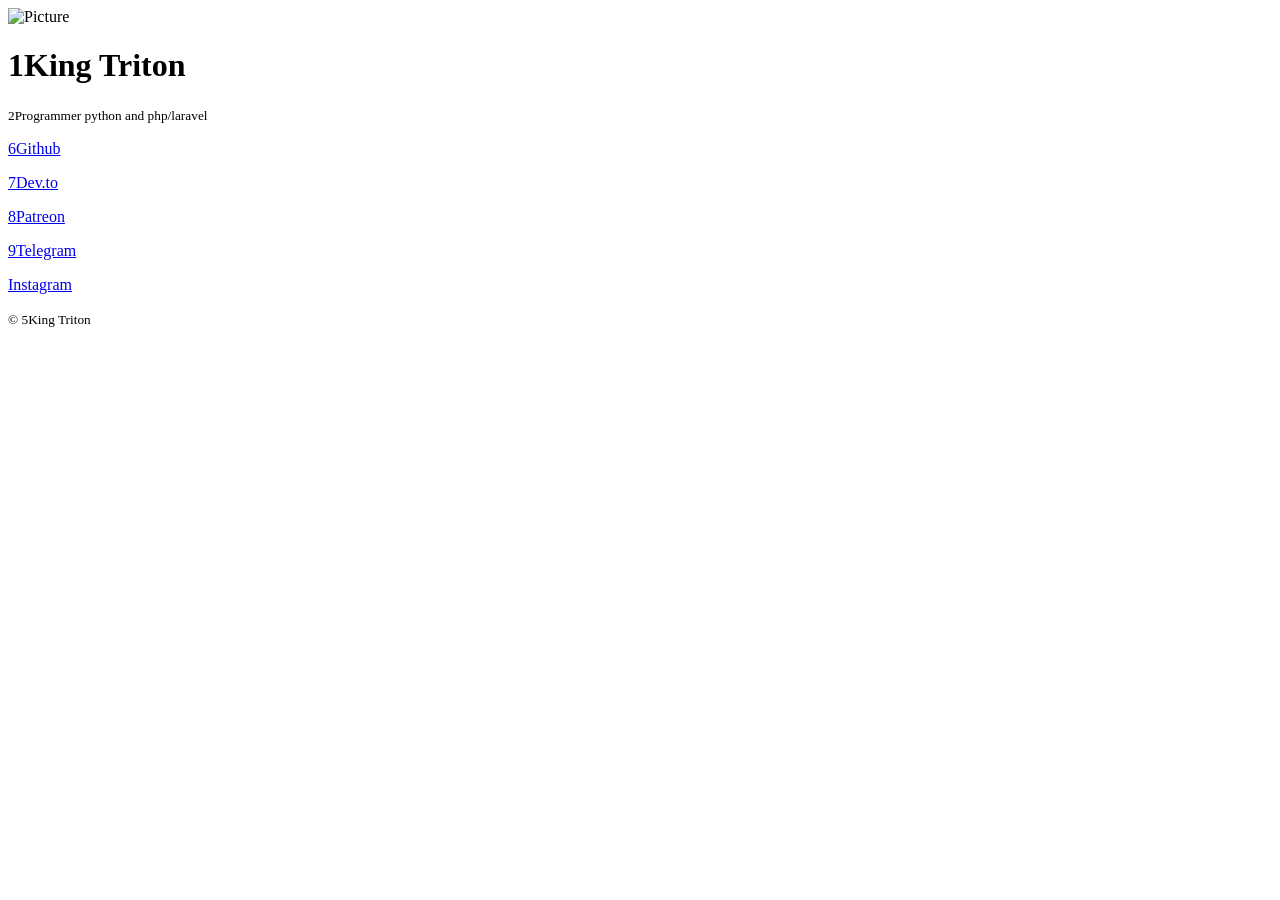
==== docs/index.html @ 6605b204 "Update generated site" ====
<!DOCTYPE html>
<html lang="en">
<head>
    <meta charset="UTF-8">
    <meta name="viewport" content="width=device-width, initial-scale=1.0">
    <meta name="description" content="3Programmer python and php/laravel">
    <title>4King Triton</title>
    <meta name="author" content="5King Triton">
    <link rel="canonical" href="https://king-tri-ton.github.io/pythonpagelink/">
    <link rel="icon" type="image/x-icon" href="assets/icons/favicon.ico">
    <link rel="stylesheet" href="assets/css/styles.css">
    <meta property="og:title" content="4King Triton">
    <meta property="og:site_name" content="4King Triton">
    <meta property="og:description" content="3Programmer python and php/laravel">
    <meta property="og:locale" content="en">
    <meta name="twitter:title" content="4King Triton">
    <meta name="twitter:description" content="3Programmer python and php/laravel">
</head>
<body>
    <header>
        <img src="assets/img/picture.jpg" alt="Picture" class="avatar">
        <h1>1King Triton</h1>
        <small class="bio">2Programmer python and php/laravel</small>
    </header>
    <main>
        <section class="links">
            
            <a class="link-item" href="https://github.com/king-tri-ton" target="_blank" rel="noopener noreferrer">
                <p>6Github</p>
            </a>
            
            <a class="link-item" href="https://dev.to/king_triton" target="_blank" rel="noopener noreferrer">
                <p>7Dev.to</p>
            </a>
            
            <a class="link-item" href="https://www.patreon.com/king_triton" target="_blank" rel="noopener noreferrer">
                <p>8Patreon</p>
            </a>
            
            <a class="link-item" href="https://t.me/king_triton" target="_blank" rel="noopener noreferrer">
                <p>9Telegram</p>
            </a>
            
            <a class="link-item" href="https://www.instagram.com/king_tri_ton" target="_blank" rel="noopener noreferrer">
                <p>Instagram</p>
            </a>
            
        </section>
    </main>
    <footer>
        <small>&copy; <span class="year"></span> 5King Triton</small>
    </footer>
    <script src="assets/js/script.js"></script>
</body>
</html>
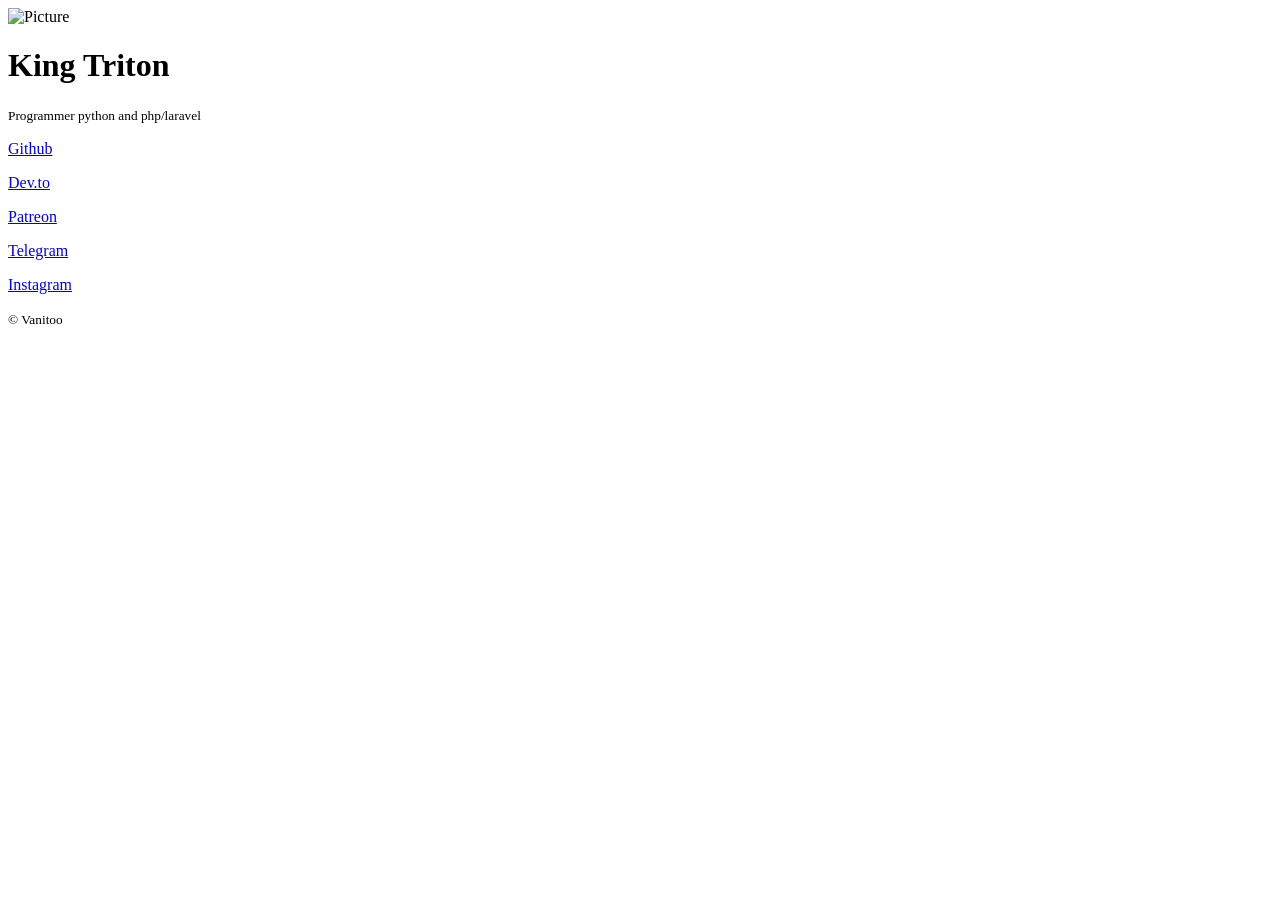
==== commit 3827c8d5: "fix" ====
--- a/docs/index.html
+++ b/docs/index.html
@@ -3,42 +3,42 @@
 <head>
     <meta charset="UTF-8">
     <meta name="viewport" content="width=device-width, initial-scale=1.0">
-    <meta name="description" content="3Programmer python and php/laravel">
-    <title>4King Triton</title>
-    <meta name="author" content="5King Triton">
-    <link rel="canonical" href="https://king-tri-ton.github.io/pythonpagelink/">
+    <meta name="description" content="Programmer python and php/laravel">
+    <title>King Triton</title>
+    <meta name="author" content="King Triton">
+    <link rel="canonical" href="https://king-tri-ton.github.io">
     <link rel="icon" type="image/x-icon" href="assets/icons/favicon.ico">
     <link rel="stylesheet" href="assets/css/styles.css">
-    <meta property="og:title" content="4King Triton">
-    <meta property="og:site_name" content="4King Triton">
-    <meta property="og:description" content="3Programmer python and php/laravel">
+    <meta property="og:title" content="King Triton">
+    <meta property="og:site_name" content="King Triton">
+    <meta property="og:description" content="Programmer python and php/laravel">
     <meta property="og:locale" content="en">
-    <meta name="twitter:title" content="4King Triton">
-    <meta name="twitter:description" content="3Programmer python and php/laravel">
+    <meta name="twitter:title" content="King Triton">
+    <meta name="twitter:description" content="Programmer python and php/laravel">
 </head>
 <body>
     <header>
         <img src="assets/img/picture.jpg" alt="Picture" class="avatar">
-        <h1>1King Triton</h1>
-        <small class="bio">2Programmer python and php/laravel</small>
+        <h1>King Triton</h1>
+        <small class="bio">Programmer python and php/laravel</small>
     </header>
     <main>
         <section class="links">
             
             <a class="link-item" href="https://github.com/king-tri-ton" target="_blank" rel="noopener noreferrer">
-                <p>6Github</p>
+                <p>Github</p>
             </a>
             
             <a class="link-item" href="https://dev.to/king_triton" target="_blank" rel="noopener noreferrer">
-                <p>7Dev.to</p>
+                <p>Dev.to</p>
             </a>
             
             <a class="link-item" href="https://www.patreon.com/king_triton" target="_blank" rel="noopener noreferrer">
-                <p>8Patreon</p>
+                <p>Patreon</p>
             </a>
             
             <a class="link-item" href="https://t.me/king_triton" target="_blank" rel="noopener noreferrer">
-                <p>9Telegram</p>
+                <p>Telegram</p>
             </a>
             
             <a class="link-item" href="https://www.instagram.com/king_tri_ton" target="_blank" rel="noopener noreferrer">
@@ -48,7 +48,7 @@
         </section>
     </main>
     <footer>
-        <small>&copy; <span class="year"></span> 5King Triton</small>
+        <small>&copy; <span class="year"></span> Vanitoo </small>
     </footer>
     <script src="assets/js/script.js"></script>
 </body>
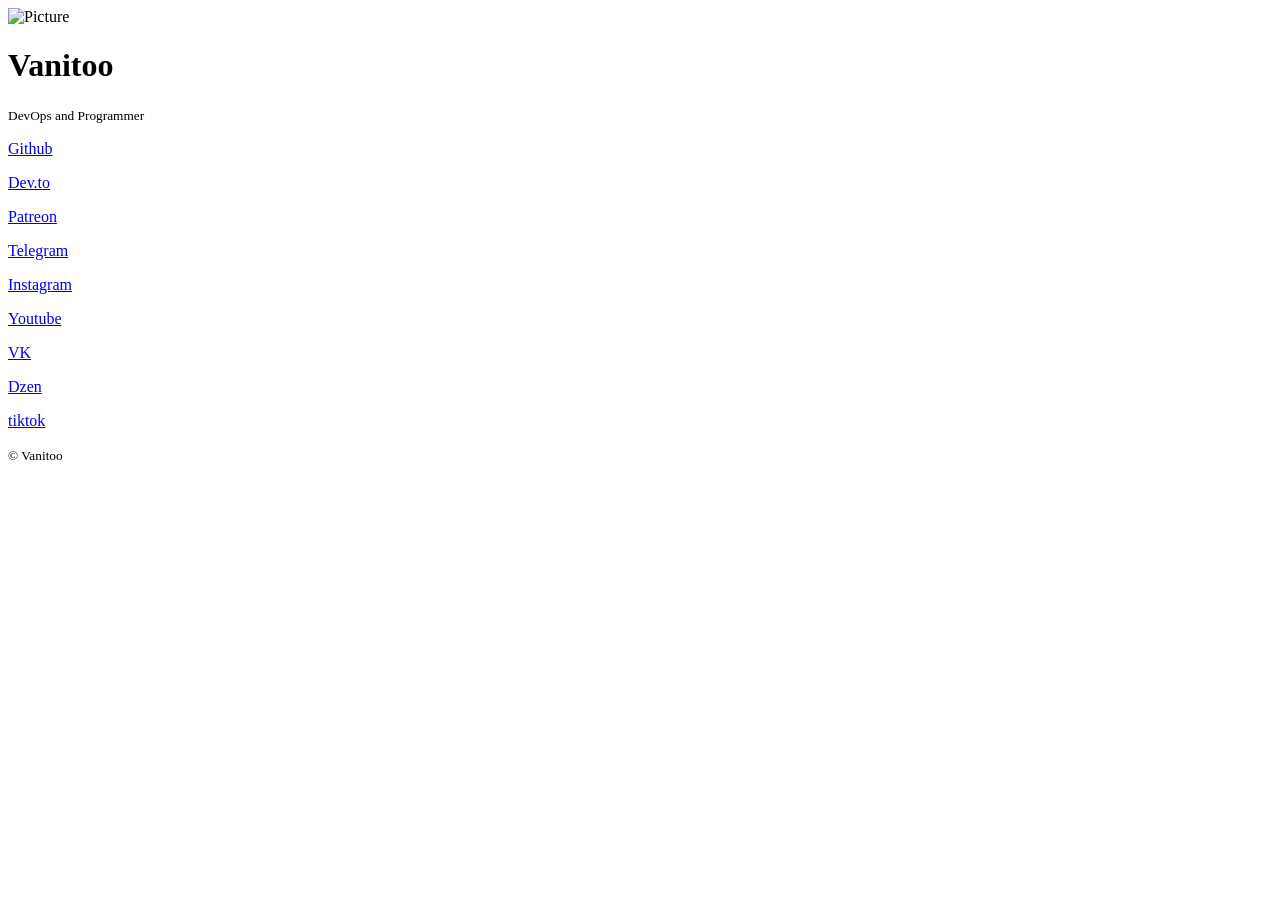
==== commit 44d324e6: "Update generated site" ====
--- a/docs/index.html
+++ b/docs/index.html
@@ -3,52 +3,68 @@
 <head>
     <meta charset="UTF-8">
     <meta name="viewport" content="width=device-width, initial-scale=1.0">
-    <meta name="description" content="Programmer python and php/laravel">
-    <title>King Triton</title>
-    <meta name="author" content="King Triton">
-    <link rel="canonical" href="https://king-tri-ton.github.io">
+    <meta name="description" content="DevOps and Programmer">
+    <title>Vanitoo</title>
+    <meta name="author" content="Vanitoo">
+    <link rel="canonical" href="https://vanitoo.github.io/taplink">
     <link rel="icon" type="image/x-icon" href="assets/icons/favicon.ico">
     <link rel="stylesheet" href="assets/css/styles.css">
-    <meta property="og:title" content="King Triton">
-    <meta property="og:site_name" content="King Triton">
-    <meta property="og:description" content="Programmer python and php/laravel">
+    <meta property="og:title" content="Vanitoo">
+    <meta property="og:site_name" content="Vanitoo">
+    <meta property="og:description" content="DevOps and Programmer">
     <meta property="og:locale" content="en">
-    <meta name="twitter:title" content="King Triton">
-    <meta name="twitter:description" content="Programmer python and php/laravel">
+    <meta name="twitter:title" content="Vanitoo">
+    <meta name="twitter:description" content="DevOps and Programmer">
 </head>
 <body>
     <header>
         <img src="assets/img/picture.jpg" alt="Picture" class="avatar">
-        <h1>King Triton</h1>
-        <small class="bio">Programmer python and php/laravel</small>
+        <h1>Vanitoo</h1>
+        <small class="bio">DevOps and Programmer</small>
     </header>
     <main>
         <section class="links">
             
-            <a class="link-item" href="https://github.com/king-tri-ton" target="_blank" rel="noopener noreferrer">
+            <a class="link-item" href="https://github.com/vanitoo" target="_blank" rel="noopener noreferrer">
                 <p>Github</p>
             </a>
             
-            <a class="link-item" href="https://dev.to/king_triton" target="_blank" rel="noopener noreferrer">
+            <a class="link-item" href="https://dev.to" target="_blank" rel="noopener noreferrer">
                 <p>Dev.to</p>
             </a>
             
-            <a class="link-item" href="https://www.patreon.com/king_triton" target="_blank" rel="noopener noreferrer">
+            <a class="link-item" href="https://patreon.com" target="_blank" rel="noopener noreferrer">
                 <p>Patreon</p>
             </a>
             
-            <a class="link-item" href="https://t.me/king_triton" target="_blank" rel="noopener noreferrer">
+            <a class="link-item" href="https://t.me" target="_blank" rel="noopener noreferrer">
                 <p>Telegram</p>
             </a>
             
-            <a class="link-item" href="https://www.instagram.com/king_tri_ton" target="_blank" rel="noopener noreferrer">
+            <a class="link-item" href="https://instagram.com" target="_blank" rel="noopener noreferrer">
                 <p>Instagram</p>
+            </a>
+            
+            <a class="link-item" href="https://youtube.com" target="_blank" rel="noopener noreferrer">
+                <p>Youtube</p>
+            </a>
+            
+            <a class="link-item" href="https://vk.com" target="_blank" rel="noopener noreferrer">
+                <p>VK</p>
+            </a>
+            
+            <a class="link-item" href="https://dzen.ru" target="_blank" rel="noopener noreferrer">
+                <p>Dzen</p>
+            </a>
+            
+            <a class="link-item" href="https://tiktok.com" target="_blank" rel="noopener noreferrer">
+                <p>tiktok</p>
             </a>
             
         </section>
     </main>
     <footer>
-        <small>&copy; <span class="year"></span> Vanitoo </small>
+        <small>&copy; <span class="year"></span> Vanitoo</small>
     </footer>
     <script src="assets/js/script.js"></script>
 </body>
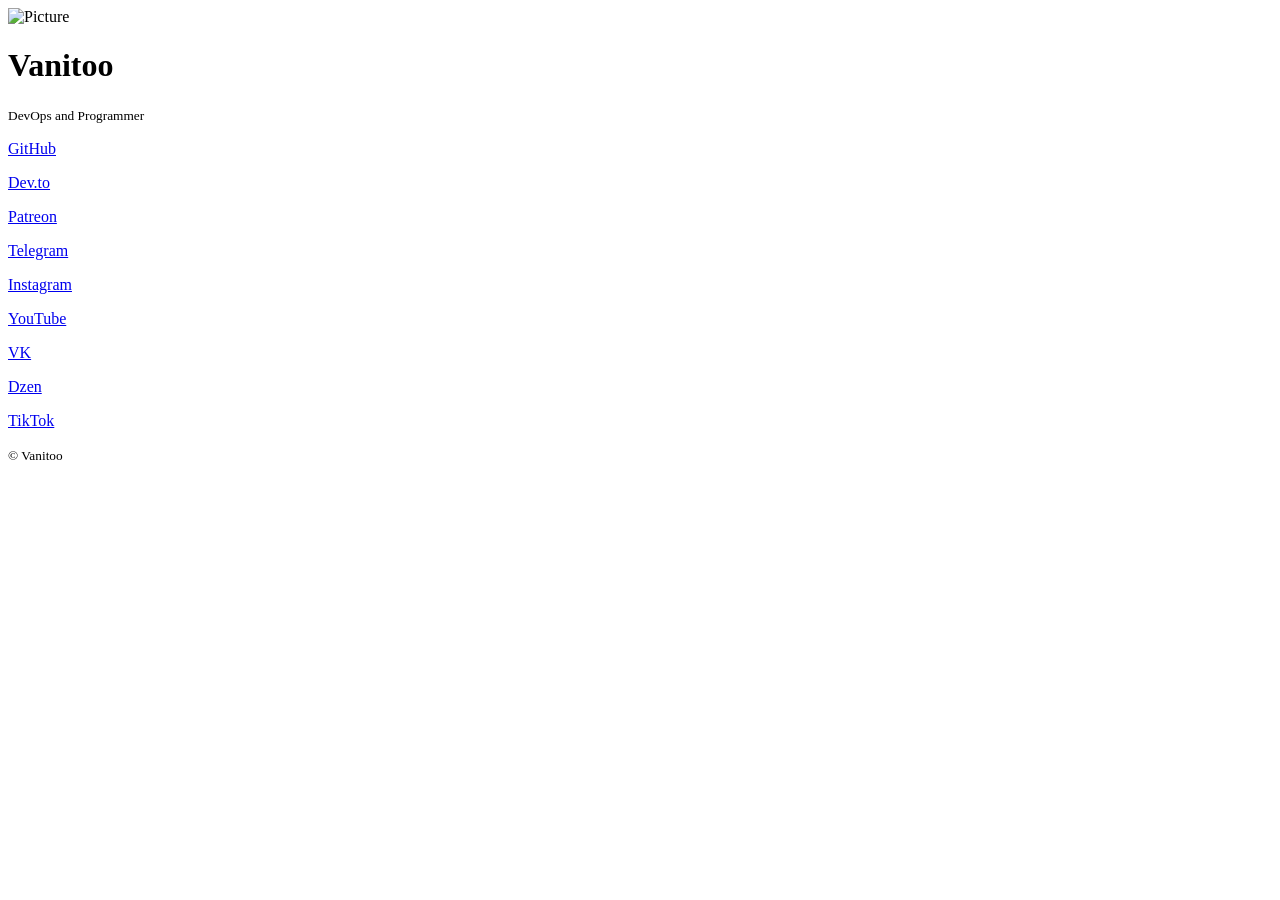
==== commit 1a08f44a: "Update generated site" ====
--- a/docs/index.html
+++ b/docs/index.html
@@ -6,7 +6,7 @@
     <meta name="description" content="DevOps and Programmer">
     <title>Vanitoo</title>
     <meta name="author" content="Vanitoo">
-    <link rel="canonical" href="https://vanitoo.github.io/taplink">
+    <link rel="canonical" href="https://vanitoo.github.io/taplink/">
     <link rel="icon" type="image/x-icon" href="assets/icons/favicon.ico">
     <link rel="stylesheet" href="assets/css/styles.css">
     <meta property="og:title" content="Vanitoo">
@@ -26,7 +26,7 @@
         <section class="links">
             
             <a class="link-item" href="https://github.com/vanitoo" target="_blank" rel="noopener noreferrer">
-                <p>Github</p>
+                <p>GitHub</p>
             </a>
             
             <a class="link-item" href="https://dev.to" target="_blank" rel="noopener noreferrer">
@@ -46,7 +46,7 @@
             </a>
             
             <a class="link-item" href="https://youtube.com" target="_blank" rel="noopener noreferrer">
-                <p>Youtube</p>
+                <p>YouTube</p>
             </a>
             
             <a class="link-item" href="https://vk.com" target="_blank" rel="noopener noreferrer">
@@ -58,7 +58,7 @@
             </a>
             
             <a class="link-item" href="https://tiktok.com" target="_blank" rel="noopener noreferrer">
-                <p>tiktok</p>
+                <p>TikTok</p>
             </a>
             
         </section>
